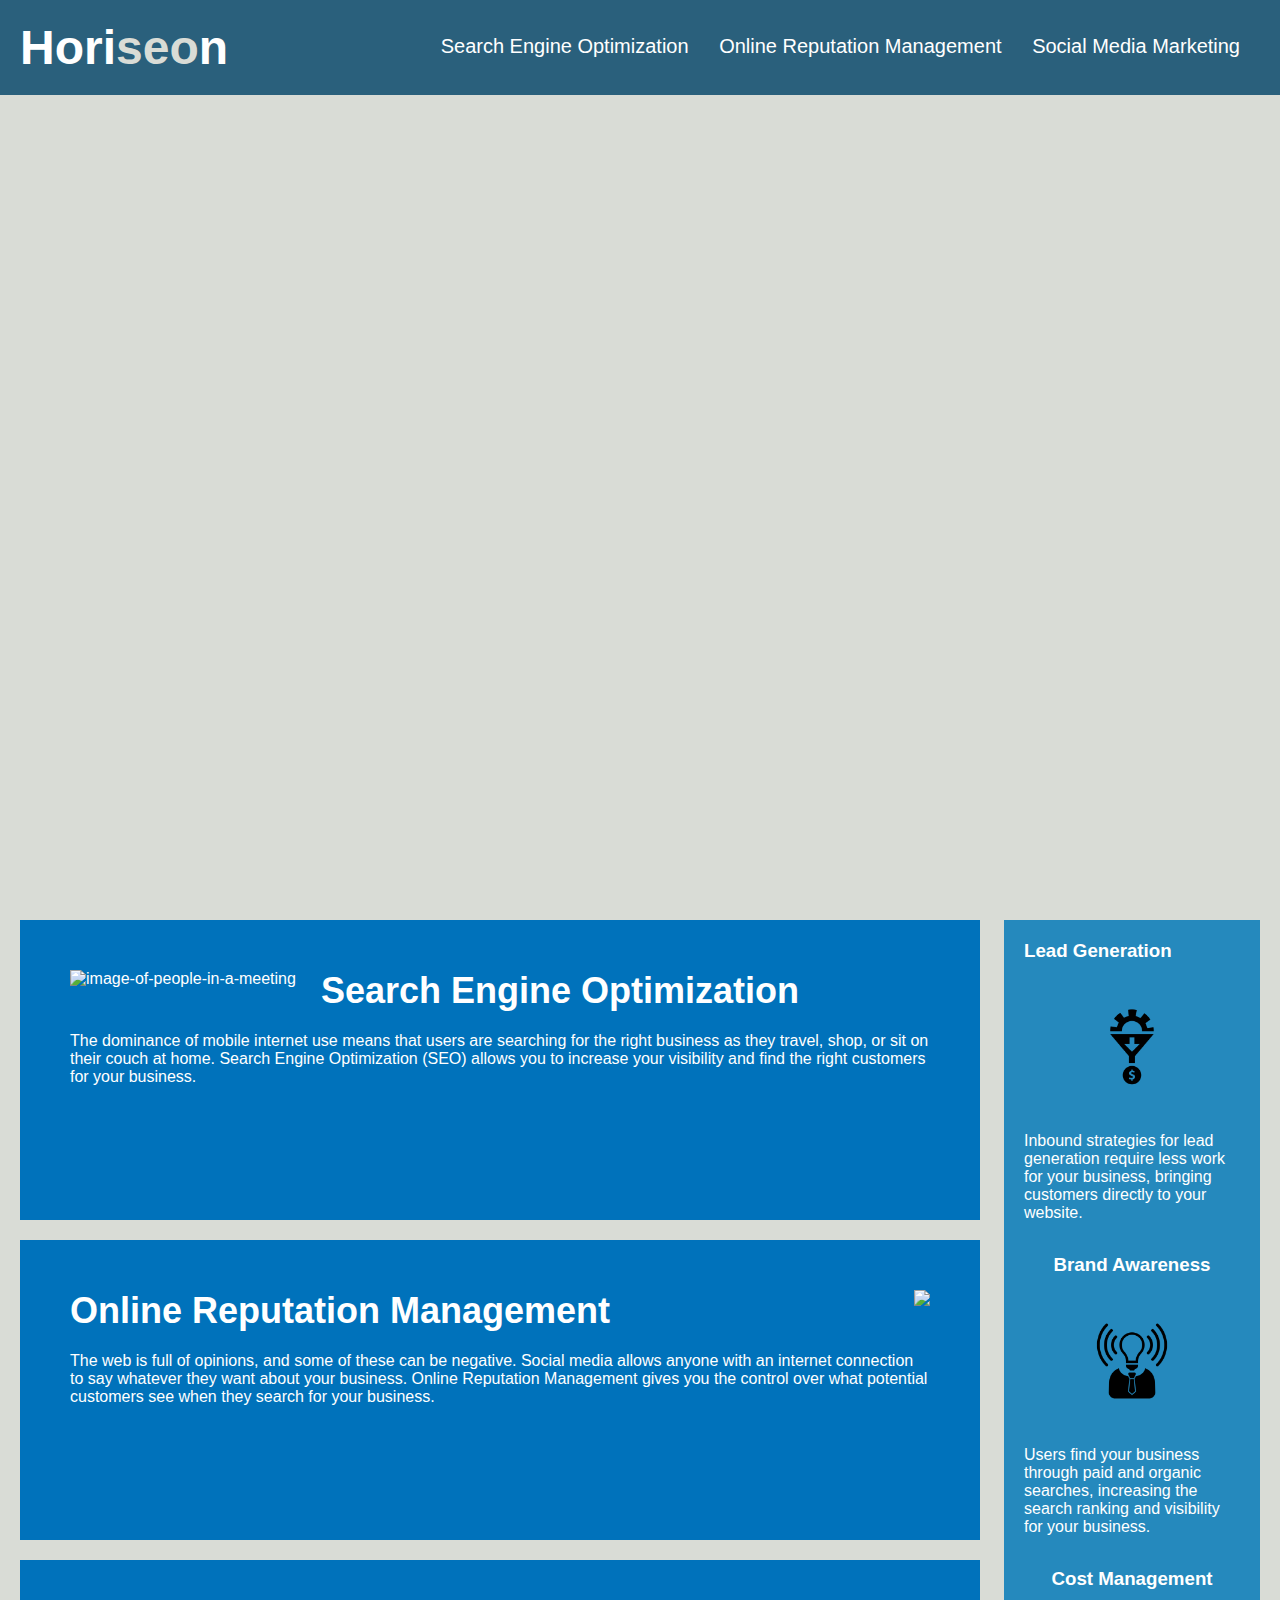
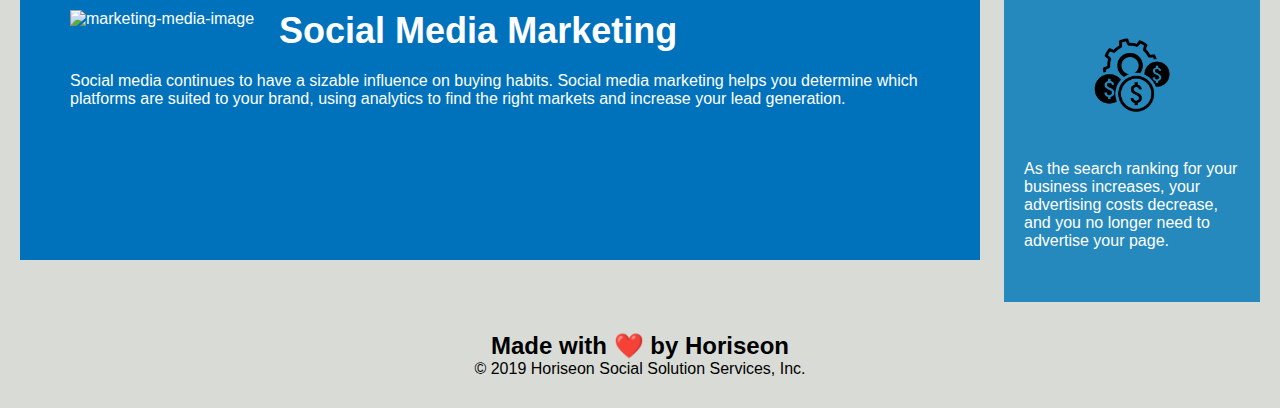
==== index.html @ dab13dd8 "changetofolders" ====
<!DOCTYPE html>
<html lang="en-us">

<head>
    <meta charset="UTF-8" />
    <link rel="stylesheet" href="./assets/css/style.css">
    <title>Horiseon Agency Website</title>
</head>

    <body>
    <!-- content that go inside the header of the website -->
        <section class="header">

            <h1 class="logo">Hori<span class="seo">seo</span>n</h1> 
            <div class="Navigation-Menu">
                <ul>
                    <li>
                        <a href="#search-engine-optimization">Search Engine Optimization</a>
                    </li>
                    <li>
                        <a href="#online-reputation-management">Online Reputation Management</a>
                    </li>
                    <li>
                        <a href="#social-media-marketing">Social Media Marketing</a>
                    </li>
                </ul>
            </div>
        </section>

    <!-- All atributes of the hero including background img were add in CSS -->
        <section class="hero"></section> 

        <section class="content">
            <div class="search-engine-optimization">
                <img src="./assets/images/search-engine-optimization.jpg" class="float-left" alt="image-of-people-in-a-meeting"/>
                <h2>Search Engine Optimization</h2>
                <p>
                    The dominance of mobile internet use means that users are searching for the right business as they travel, shop, or sit on their couch at home. Search Engine Optimization (SEO) allows you to increase your visibility and find the right customers for your business.
                </p>
            </div>


            <div class="online-reputation-management" class="online-reputation-management">
                <img src="./assets/images/online-reputation-management.jpg" class="float-right" />
                <h2>Online Reputation Management</h2>
                <p>
                    The web is full of opinions, and some of these can be negative. Social media allows anyone with an internet connection to say whatever they want about your business. Online Reputation Management gives you the control over what potential customers see when they search for your business.
                </p>
            </div>

            <div class="social-media-marketing" class="social-media-marketing">
                <img src="./assets/images/social-media-marketing.jpg" class="float-left" alt="marketing-media-image"/>
                <h2>Social Media Marketing</h2>
                <p>
                    Social media continues to have a sizable influence on buying habits. Social media marketing helps you determine which platforms are suited to your brand, using analytics to find the right markets and increase your lead generation.
                </p>
            </div>
        </section>

        <aside class="benefits">
            <div class="benefit-lead">
                <h3>Lead Generation</h3>
                <img src="./assets/images/lead-generation.png" alt="img-work-leads-money" />
                <p>
                    Inbound strategies for lead generation require less work for your business, bringing customers directly to your website.
                </p>
            </div>

            <div class="benefit-brand">
                <h3>Brand Awareness</h3>
                <img src="./assets/images/brand-awareness.png" alt="img-lamp-body" />
                <p>
                    Users find your business through paid and organic searches, increasing the search ranking and visibility for your business.
                </p>
            </div>

            <div class="benefit-cost">
                <h3>Cost Management</h3>
                <img src="./assets/images/cost-management.png" alt="img-wheel-money"></img>
                <p>
                    As the search ranking for your business increases, your advertising costs decrease, and you no longer need to advertise your page.
                </p>
            </div>
        </aside>

        <footer>
            <h2>Made with ❤️️ by Horiseon</h2>
            <p>
                &copy; 2019 Horiseon Social Solution Services, Inc.
            </p>
        </footer>
    </body>

    </html>
---- assets/css/style.css ----
*
{
    box-sizing: border-box;
    padding: 0;
    margin: 0;
}

body {
    background-color: #d9dcd6;
}

.header {
    padding: 20px;
    font-family: 'Trebuchet MS', 'Lucida Sans Unicode', 'Lucida Grande', 'Lucida Sans', Arial, sans-serif;
    background-color: #2a607c;
    color: #ffffff;
}

.header h1 {
    display: inline-block;
    font-size: 48px;
}

.seo {
    color: #d9dcd6;
}

.header div {
    padding-top: 15px;
    margin-right: 20px;
    float: right;
    font-family: 'Gill Sans', 'Gill Sans MT', Calibri, 'Trebuchet MS', sans-serif;
    font-size: 20px;
}

.header div ul {
    list-style-type: none;
}

.header div ul li {
    display: inline-block;
    margin-left: 25px;
}

a {
    color: #ffffff;
    text-decoration: none;
}

p {
    font-size: 16px;
}

.hero {
    height: 800px;
    width: 100%;
    margin-bottom: 25px;
    background-image: url("../images/digital-marketing-meeting.jpg");
    background-size: cover;
    background-position: center;
}

.float-left {
    float: left;
    margin-right: 25px;
}

.float-right {
    float: right;
    margin-left: 25px;
}

.content {
    width: 75%;
    display: inline-block;
    margin-left: 20px;
}

.benefits {
    margin-right: 20px;
    padding: 20px;
    clear: both;
    float: right;
    width: 20%;
    height: 100%;
    font-family: 'Gill Sans', 'Gill Sans MT', Calibri, 'Trebuchet MS', sans-serif;
    background-color: #2589bd;
}

.benefit-lead,
.benefit-brand,
.benefit-cost {
    margin-bottom: 32px;
    color: #ffffff;
}

.benefit h3,
.benefit-cost h3,
.benefit-brand h3 {
    margin-bottom: 10px;
    text-align: center;
}

.benefit-lead img,
.benefit-brand img,
.benefit-cost img {
    display: block;
    margin: 10px auto;
    max-width: 150px;
}

.search-engine-optimization,
.online-reputation-management,
.social-media-marketing {
    margin-bottom: 20px;
    padding: 50px;
    height: 300px;
    font-family: 'Gill Sans', 'Gill Sans MT', Calibri, 'Trebuchet MS', sans-serif;
    background-color: #0072bb;
    color: #ffffff;
}

.search-engine-optimization img,
.online-reputation-management img,
.social-media-marketing img {
    max-height: 200px;
}

.search-engine-optimization h2,
.online-reputation-management h2,
.social-media-marketing h2 {
    margin-bottom: 20px;
    font-size: 36px;
}


footer {
    padding: 30px;
    clear: both;
    font-family: 'Trebuchet MS', 'Lucida Sans Unicode', 'Lucida Grande', 'Lucida Sans', Arial, sans-serif;
    text-align: center;
}

.footer h2 {
    font-size: 20px;
}
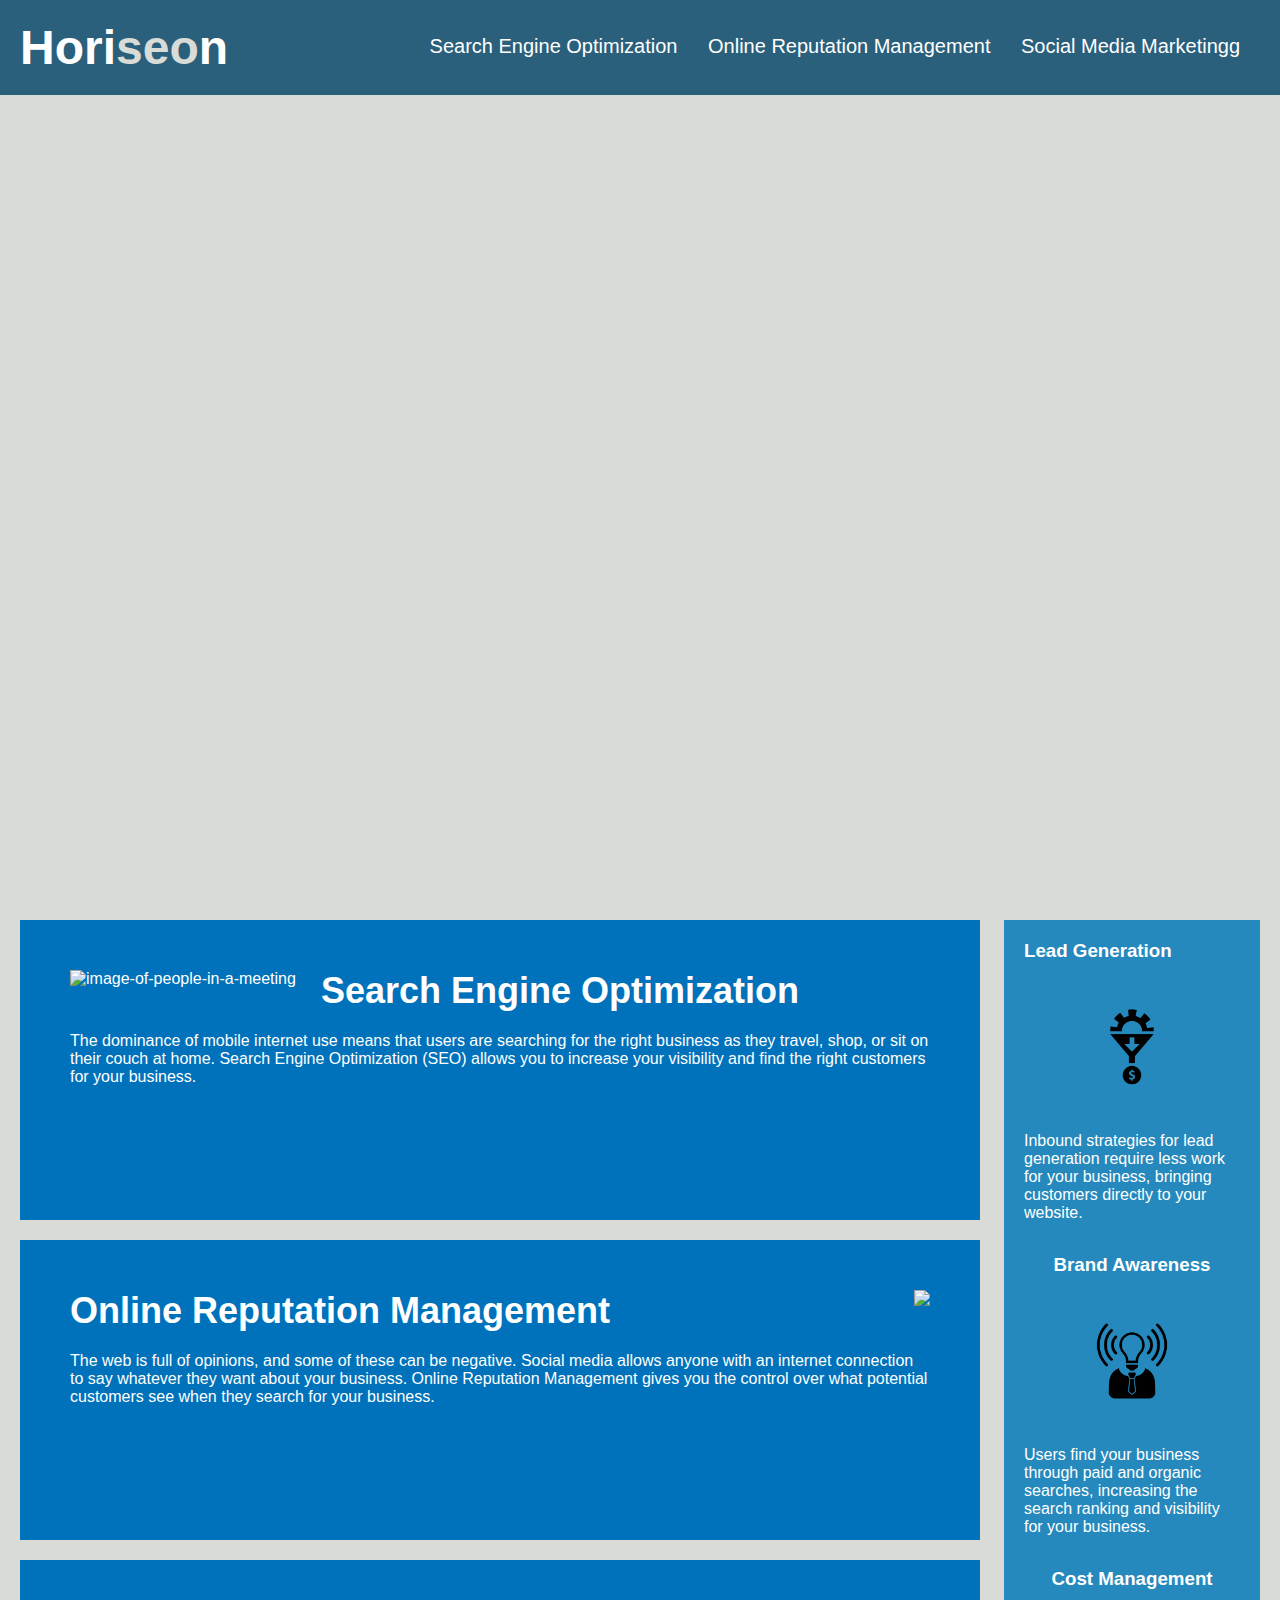
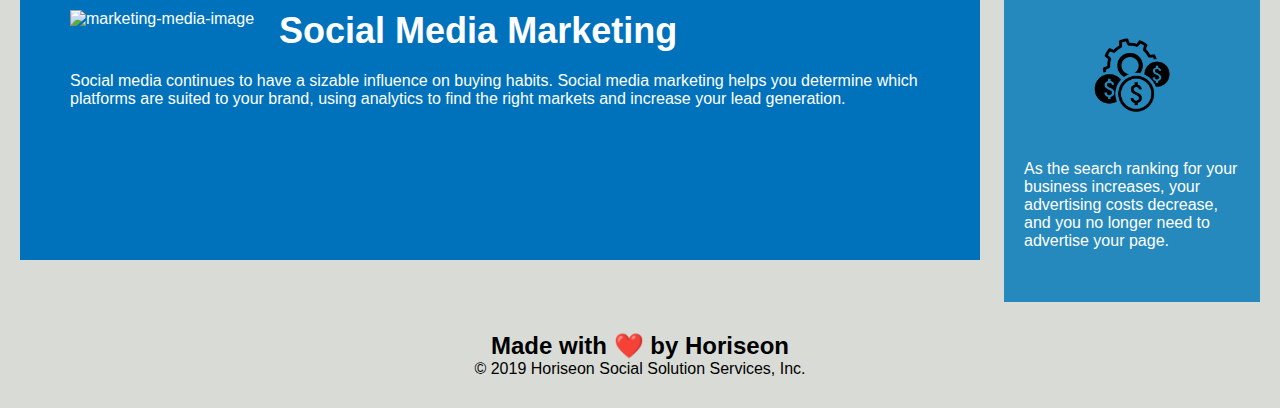
==== commit b94c9027: "update=folder-structure" ====
--- a/index.html
+++ b/index.html
@@ -22,12 +22,12 @@
                     </li>
                     <li>
                         <a href="#social-media-marketing">Social Media Marketing</a>
-                    </li>
+                    </li>g
                 </ul>
             </div>
         </section>
 
-    <!-- All atributes of the hero including background img were add in CSS -->
+    <!-- All attributes of the hero including background img were add in CSS -->
         <section class="hero"></section> 
 
         <section class="content">
